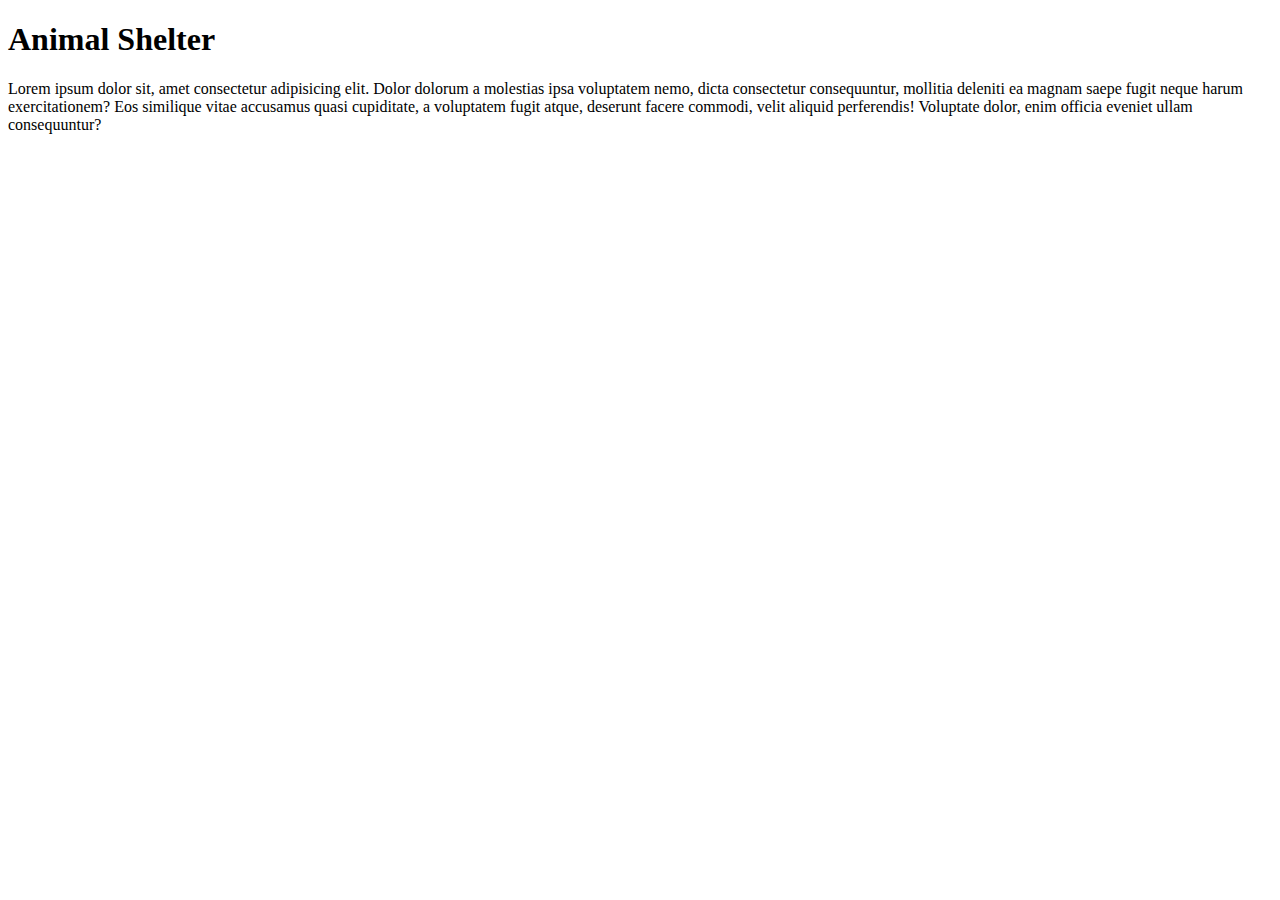
==== index.html @ b33e43af "Ver 0.0.0" ====
<!DOCTYPE html>
<html lang="en">

<head>
    <meta charset="UTF-8">
    <meta name="viewport" content="width=device-width, initial-scale=1.0">
    <title>Shelter</title>
    <link rel="stylesheet" href="style.css">
</head>

<body>
    <h1>Animal Shelter</h1>
    <p>Lorem ipsum dolor sit, amet consectetur adipisicing elit. Dolor dolorum a molestias ipsa voluptatem nemo, dicta
        consectetur consequuntur, mollitia deleniti ea magnam saepe fugit neque harum exercitationem? Eos similique
        vitae accusamus quasi cupiditate, a voluptatem fugit atque, deserunt facere commodi, velit aliquid perferendis!
        Voluptate dolor, enim officia eveniet ullam consequuntur?</p>
</body>
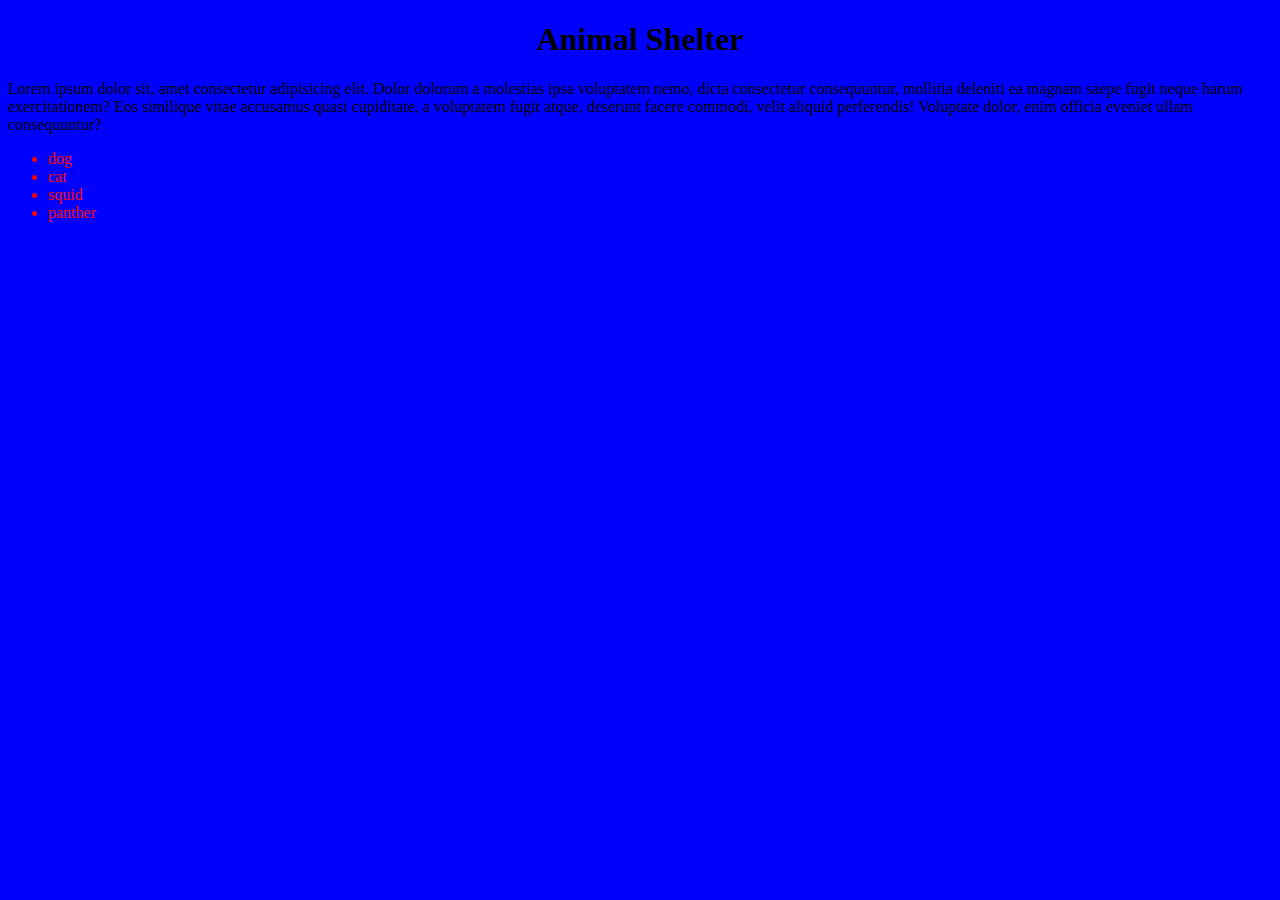
==== commit 7dc2895e: "Ver 0.0.2" ====
--- a/index.html
+++ b/index.html
@@ -14,4 +14,12 @@
         consectetur consequuntur, mollitia deleniti ea magnam saepe fugit neque harum exercitationem? Eos similique
         vitae accusamus quasi cupiditate, a voluptatem fugit atque, deserunt facere commodi, velit aliquid perferendis!
         Voluptate dolor, enim officia eveniet ullam consequuntur?</p>
-</body>+
+    <ul>
+        <li>dog</li>
+        <li>cat</li>
+        <li>squid</li>
+        <li>panther</li>
+    </ul>
+</body>
+</html>--- a/style.css
+++ b/style.css
@@ -0,0 +1,10 @@
+body > h1 {
+    text-align: center;
+}
+
+body {
+    background-color: blue;
+}
+ul {
+    color:red ;
+}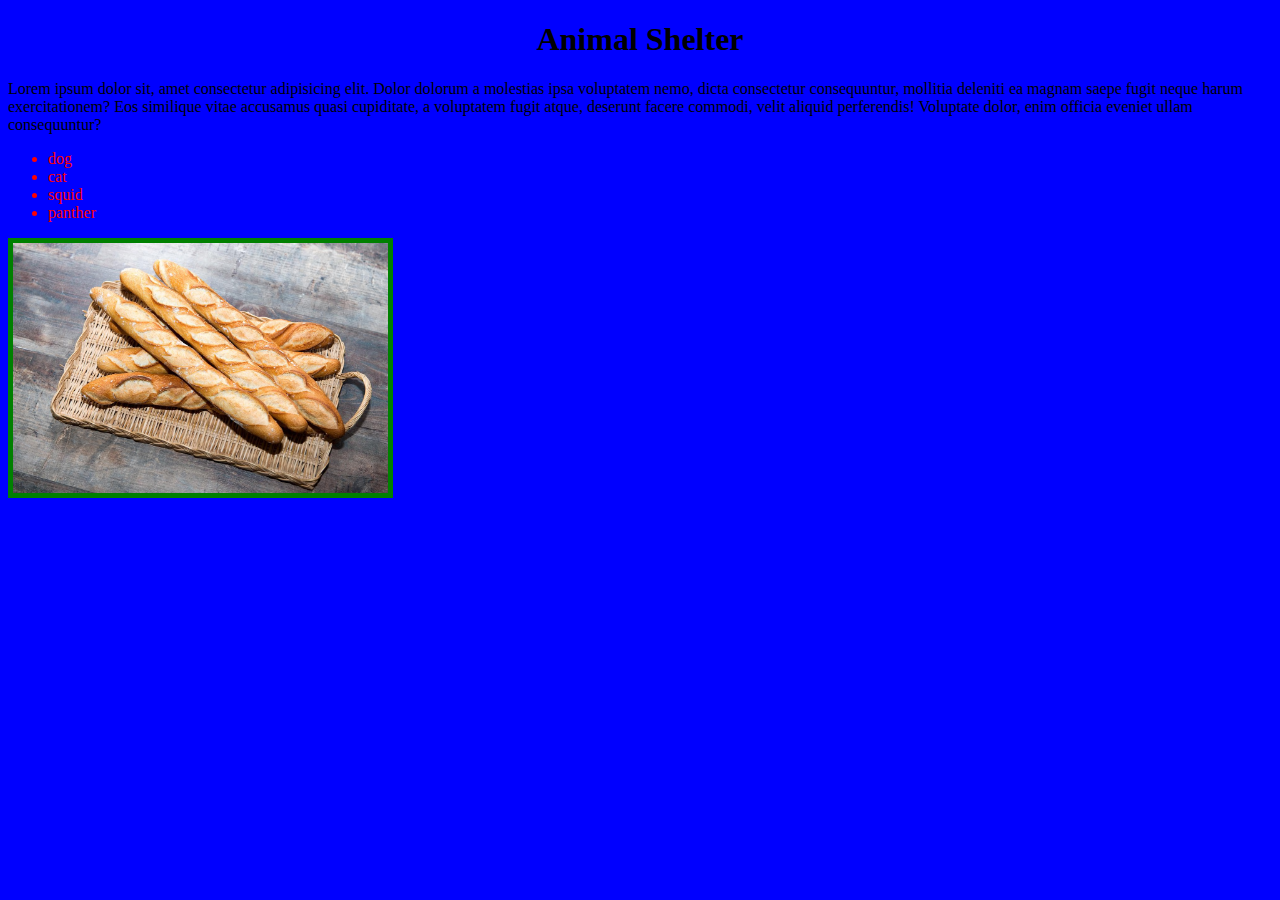
==== commit a8e2ddd4: "Ver 0.0.3 -added img" ====
--- a/index.html
+++ b/index.html
@@ -21,5 +21,6 @@
         <li>squid</li>
         <li>panther</li>
     </ul>
+    <img src="assets/images/baguette.avif" alt="baguette" class="home-img">
 </body>
 </html>--- a/style.css
+++ b/style.css
@@ -7,4 +7,9 @@
 }
 ul {
     color:red ;
+}
+
+.home-img {
+    height: 250px;
+    border: solid green 5px;
 }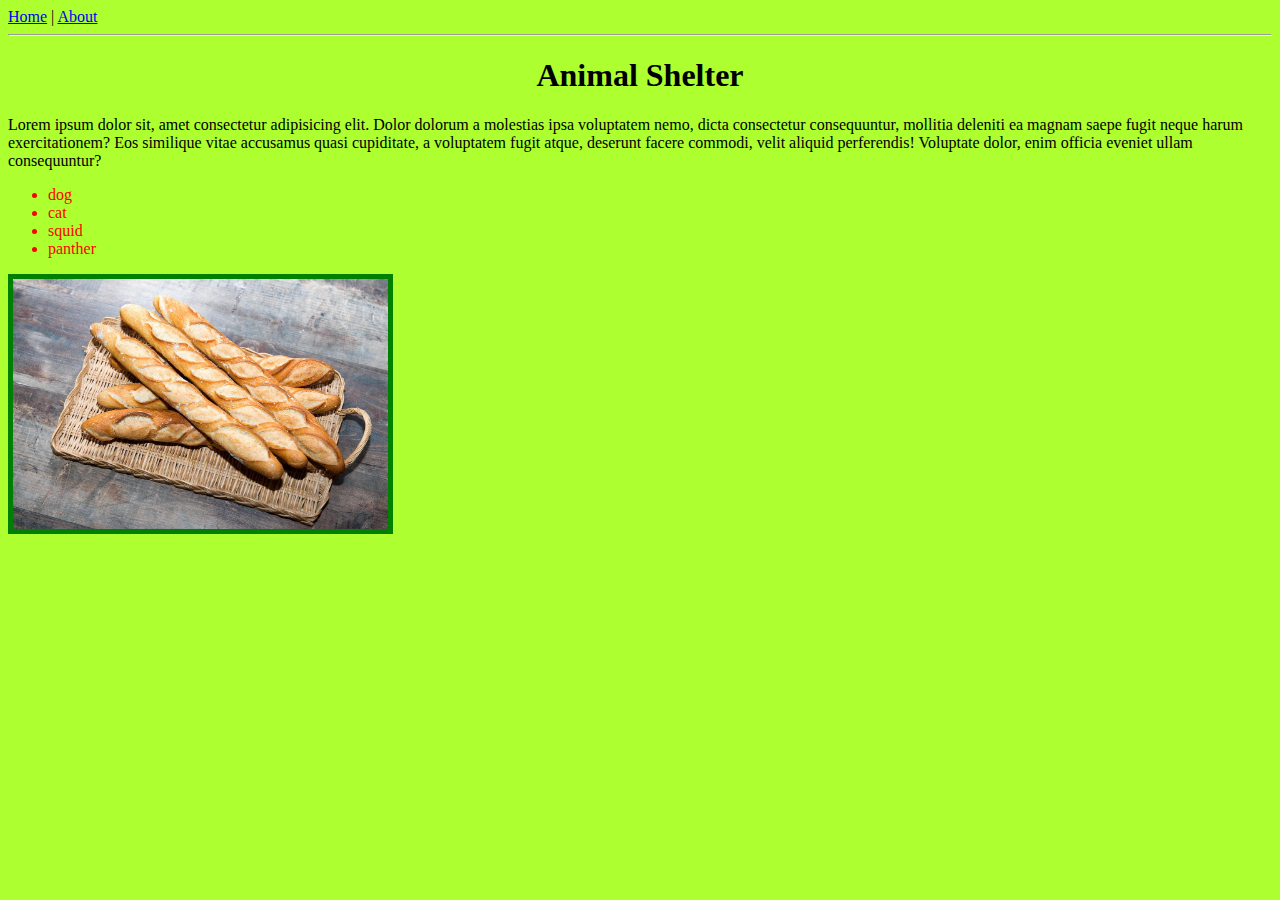
==== commit 4790c3ac: "Ver 0.0.4 adding about page and menu" ====
--- a/index.html
+++ b/index.html
@@ -9,6 +9,14 @@
 </head>
 
 <body>
+
+    <a href="index.html">Home</a>
+    <span>|</span>
+    <a href="about.html">About</a>
+    <hr>
+
+
+
     <h1>Animal Shelter</h1>
     <p>Lorem ipsum dolor sit, amet consectetur adipisicing elit. Dolor dolorum a molestias ipsa voluptatem nemo, dicta
         consectetur consequuntur, mollitia deleniti ea magnam saepe fugit neque harum exercitationem? Eos similique
--- a/style.css
+++ b/style.css
@@ -3,7 +3,7 @@
 }
 
 body {
-    background-color: blue;
+    background-color: greenyellow;
 }
 ul {
     color:red ;
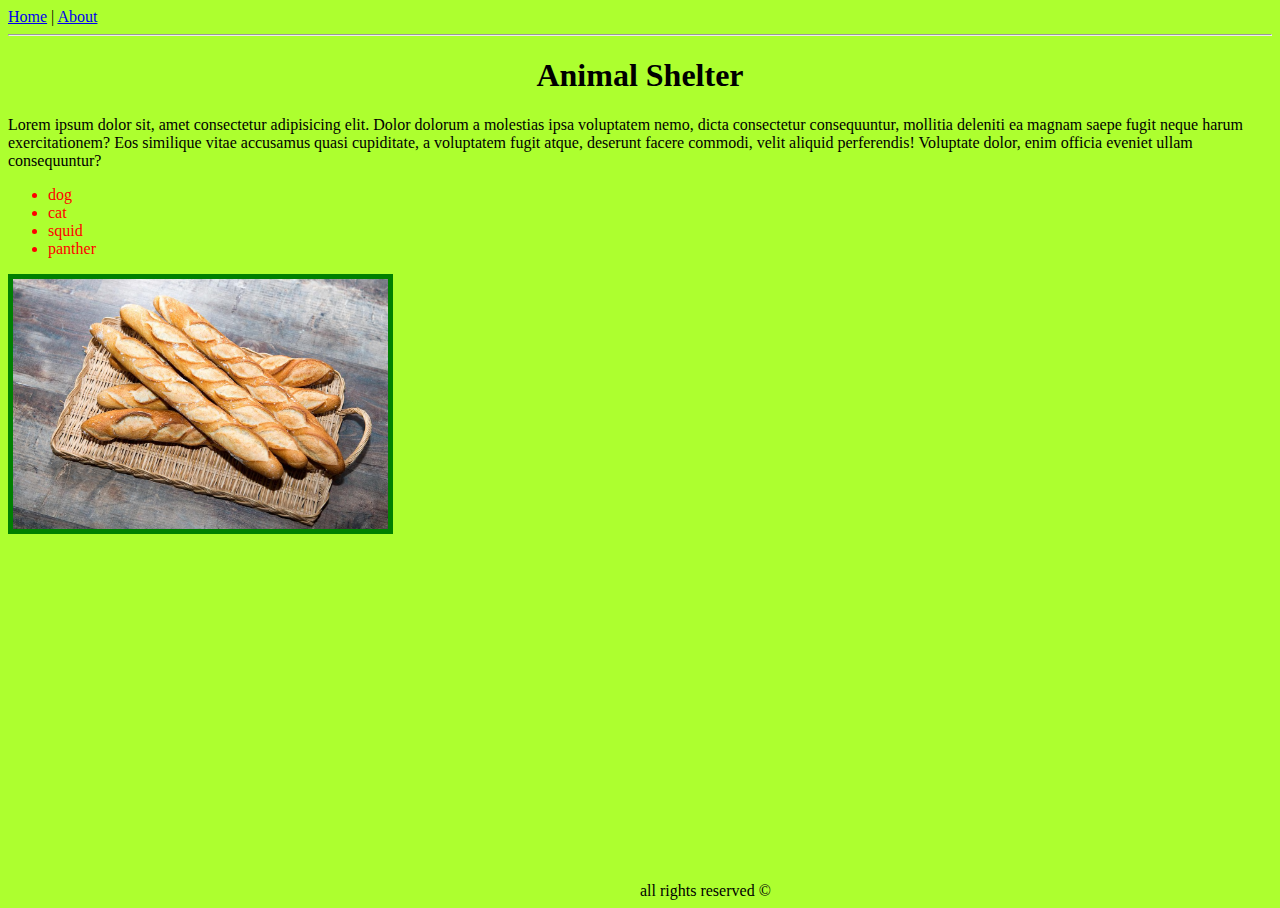
==== commit 940f3de4: "Ver 0.0.5 - adding copyright" ====
--- a/index.html
+++ b/index.html
@@ -30,5 +30,7 @@
         <li>panther</li>
     </ul>
     <img src="assets/images/baguette.avif" alt="baguette" class="home-img">
+
+    <footer>all rights reserved &copy;</footer>
 </body>
 </html>--- a/style.css
+++ b/style.css
@@ -1,3 +1,7 @@
+html ,body {
+    height: 100%;
+}
+
 body > h1 {
     text-align: center;
 }
@@ -12,4 +16,10 @@
 .home-img {
     height: 250px;
     border: solid green 5px;
+}
+
+footer {
+    position: absolute;
+    bottom: 0;
+    left: 50%;
 }